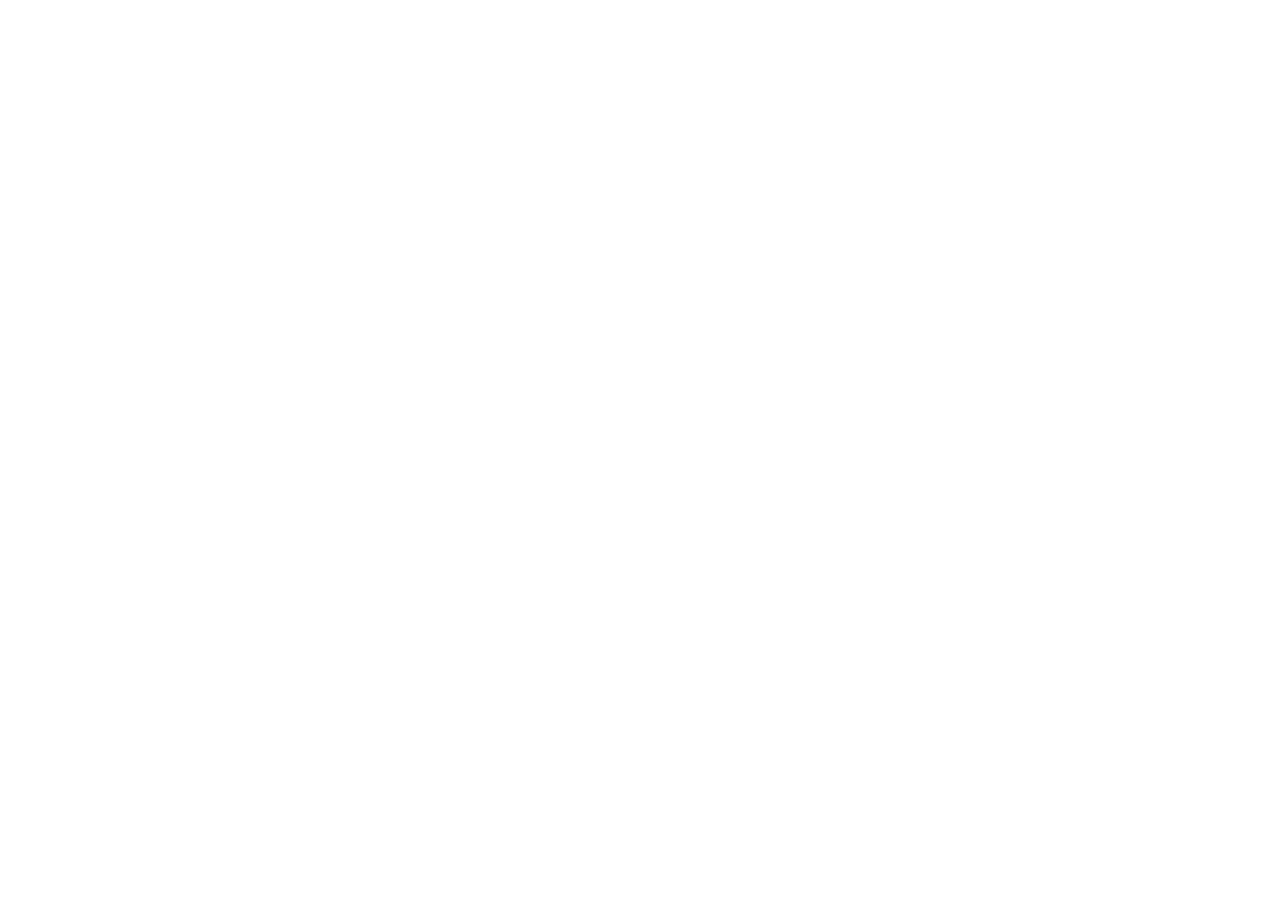
==== index.html @ b4d11495 "implement_fetch_request_JS" ====
<!DOCTYPE html>
<html lang="en">
<head>
    <meta charset="UTF-8">
    <meta http-equiv="X-UA-Compatible" content="IE=edge">
    <meta name="viewport" content="width=device-width, initial-scale=1.0">
    <title>Internship_arpify</title>
</head>
<body>
    <script src="./index.js"></script>
</body>
</html>
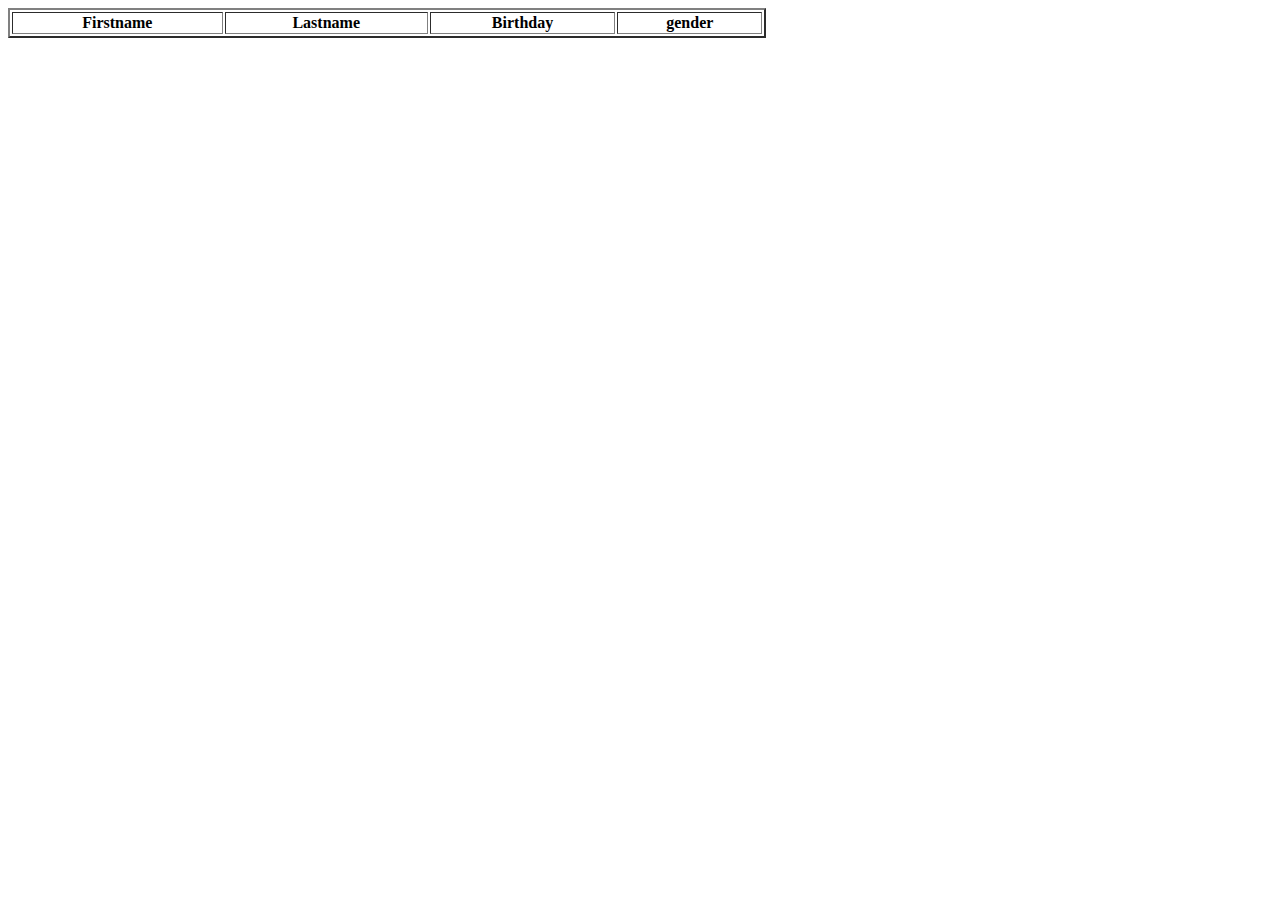
==== commit 66ae365f: "implement_page1" ====
--- a/index.html
+++ b/index.html
@@ -4,9 +4,22 @@
     <meta charset="UTF-8">
     <meta http-equiv="X-UA-Compatible" content="IE=edge">
     <meta name="viewport" content="width=device-width, initial-scale=1.0">
-    <title>Internship_arpify</title>
+    <title>intern-arpify</title>
 </head>
 <body>
+    <table width="60%" border="2px">
+        <thead>
+            <tr>
+                <th>Firstname</th>
+                <th>Lastname</th>
+                <th>Birthday</th>
+                <th>gender</th>
+            </tr>
+        </thead>
+        <tbody id="userTable">
+
+        </tbody>
+    </table>
     <script src="./index.js"></script>
 </body>
 </html>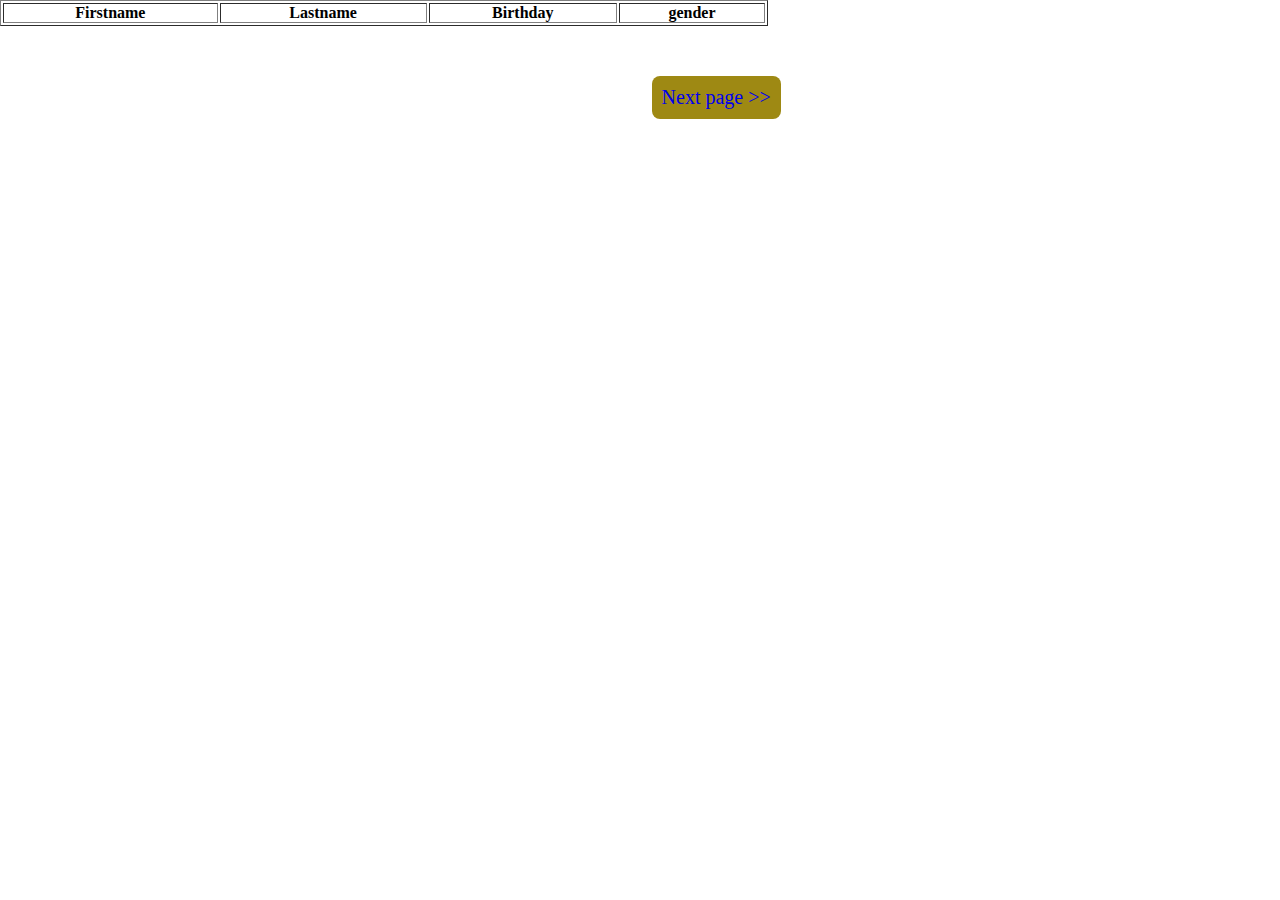
==== commit 1795e27c: "implement_page2_html_and_css" ====
--- a/index.html
+++ b/index.html
@@ -4,10 +4,11 @@
     <meta charset="UTF-8">
     <meta http-equiv="X-UA-Compatible" content="IE=edge">
     <meta name="viewport" content="width=device-width, initial-scale=1.0">
+    <link rel="stylesheet" href="./css/style.css">
     <title>intern-arpify</title>
 </head>
 <body>
-    <table width="60%" border="2px">
+    <table width="60%" border="1px">
         <thead>
             <tr>
                 <th>Firstname</th>
@@ -20,6 +21,7 @@
 
         </tbody>
     </table>
+    <a href="/page2/index2.html">Next page >></a>
     <script src="./index.js"></script>
 </body>
 </html>--- a/css/style.css
+++ b/css/style.css
@@ -0,0 +1,15 @@
+* {
+  margin: 0;
+  padding: 0;
+}
+a {
+  position: absolute;
+  left: 47%;
+  display: inline-block;
+  text-decoration: none;
+  font-size: 20px;
+  background-color: #9e8913;
+  padding: 10px;
+  margin: 50px;
+  border-radius: 8px;
+}
